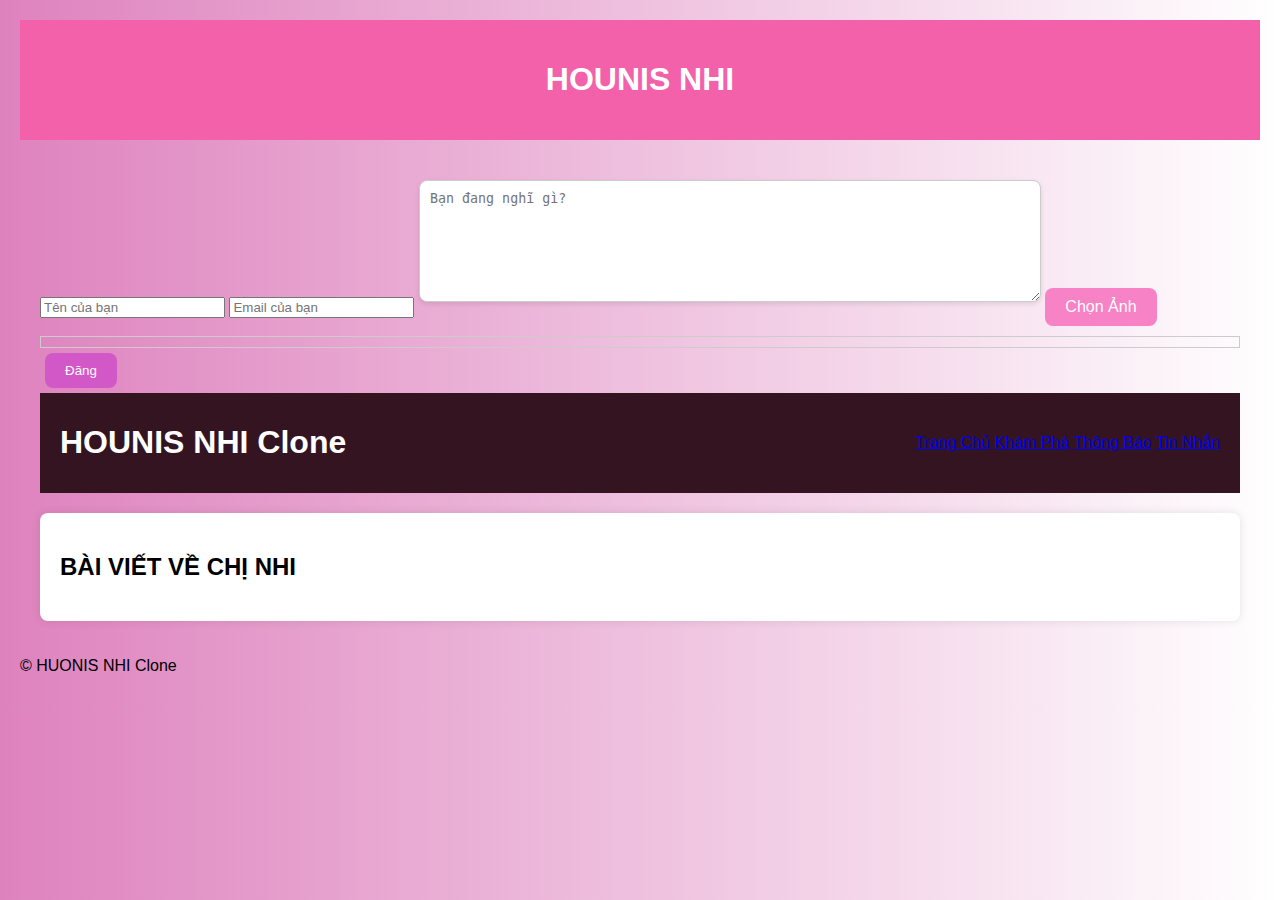
==== index.html @ 5691c6b2 "Rename web.html to index.html" ====
<!DOCTYPE html>
<html lang="en">

<head>
    <meta charset="UTF-8">
    <meta name="viewport" content="width=device-width, initial-scale=1.0">
    <title>Twitter Clone</title>
    <link rel="stylesheet" href="nhi.css">
    <style>
        body {
            background: linear-gradient(to right, rgb(222, 130, 190), rgb(255, 255, 255));
            font-family: Arial, sans-serif;
            margin: 0;
            padding: 20px;
        }
        
        header {
            text-align: center;
            margin-bottom: 20px;
        }
        
        .post {
            border: 1px solid #ccc;
            margin: 10px 0;
            padding: 10px;
            border-radius: 5px;
            background-color: #fff;
        }
        
        .like-comment {
            display: flex;
            align-items: center;
        }
        
        .comment-input {
            margin-left: 10px;
            flex-grow: 1;
        }
        
        img {
            max-width: 100%;
            margin-top: 5px;
        }
        
        button {
            cursor: pointer;
            margin: 5px;
        }
    </style>
</head>

<body>
    <header>
        <h1>HOUNIS NHI</h1>
    </header>
    <main>
        <section id="post-section">
            <input type="text" id="username" placeholder="Tên của bạn" required>
            <input type="email" id="useremail" placeholder="Email của bạn" required>

            <textarea id="post-input" placeholder="Bạn đang nghĩ gì?" rows="4" style="width: 100%;"></textarea>

            <label class="custom-file-upload">
                <input type="file" id="image-input" accept="image/*" multiple onchange="previewImage()">
                Chọn Ảnh
            </label>

            <div id="selected-images" style="display: flex; flex-wrap: wrap; max-height: 150px; overflow-y: auto; border: 1px solid #ccc; padding: 5px;">
                <!-- Ảnh đã chọn sẽ hiển thị ở đây -->
            </div>
            <button onclick="addPost()">Đăng</button>
            <div class="cocc">
                <h1>HOUNIS NHI Clone</h1>
                <div class="nav">
                    <a href="#">Trang Chủ</a>
                    <a href="#">Khám Phá</a>
                    <a href="#">Thông Báo</a>
                    <a href="#">Tin Nhắn</a>
                </div>

        </section>

        <section id="posts">

            <h2>BÀI VIẾT VỀ CHỊ NHI</h2>
            <div id="post-container"></div>

        </section>

    </main>
    <footer>
        <p>&copy; HUONIS NHI Clone</p>
    </footer>

    <script>
        function previewImage() {
            const imageInput = document.getElementById('image-input');
            const selectedImagesContainer = document.getElementById('selected-images');
            selectedImagesContainer.innerHTML = ''; // Xóa ảnh cũ

            Array.from(imageInput.files).forEach(file => {
                const reader = new FileReader();
                reader.onload = (event) => {
                    const img = document.createElement('img');
                    img.src = event.target.result;
                    img.style.width = '50px'; // Kích thước nhỏ
                    img.style.height = 'auto'; // Tự động giữ tỉ lệ
                    img.style.margin = '5px'; // Khoảng cách giữa các ảnh
                    selectedImagesContainer.appendChild(img);
                };
                reader.readAsDataURL(file);
            });
        }

        function addPost() {
            const postInput = document.getElementById('post-input');
            const imageInput = document.getElementById('image-input');
            const usernameInput = document.getElementById('username');
            const useremailInput = document.getElementById('useremail');

            const postText = postInput.value.trim();
            const fileList = imageInput.files;

            if (postText === '' && fileList.length === 0) {
                alert("Vui lòng nhập nội dung hoặc chọn ảnh.");
                return;
            }

            const images = [];
            const promises = [];

            Array.from(fileList).forEach(file => {
                const reader = new FileReader();
                promises.push(new Promise((resolve) => {
                    reader.onload = (event) => {
                        images.push(event.target.result);
                        resolve();
                    };
                    reader.readAsDataURL(file);
                }));
            });

            Promise.all(promises).then(() => {
                const post = {
                    username: usernameInput.value.trim(),
                    useremail: useremailInput.value.trim(),
                    text: postText,
                    images: images,
                    likes: 0,
                    comments: [],
                    time: new Date().toLocaleString()
                };

                savePost(post);
                resetInputs();
            });
        }

        function savePost(post) {
            const posts = JSON.parse(localStorage.getItem('posts')) || [];
            posts.push(post);
            localStorage.setItem('posts', JSON.stringify(posts));
            renderPosts();
        }

        function resetInputs() {
            document.getElementById('post-input').value = ''; // Xóa ô nhập
            document.getElementById('username').value = ''; // Xóa tên người dùng
            document.getElementById('useremail').value = ''; // Xóa email
            document.getElementById('image-input').value = ''; // Xóa ảnh đã chọn
            document.getElementById('selected-images').innerHTML = ''; // Xóa ảnh đã chọn
        }

        function renderPosts() {
            const postsContainer = document.getElementById('post-container');
            postsContainer.innerHTML = ''; // Xóa nội dung cũ

            const posts = JSON.parse(localStorage.getItem('posts')) || [];
            posts.forEach((post, index) => {
                const postDiv = document.createElement('div');
                postDiv.classList.add('post');

                const userElement = document.createElement('p');
                userElement.textContent = `${post.username} (${post.useremail})`;
                postDiv.appendChild(userElement);

                const textElement = document.createElement('p');
                textElement.textContent = post.text;
                postDiv.appendChild(textElement);

                post.images.forEach(image => {
                    const img = document.createElement('img');
                    img.src = image; // Dùng đường dẫn base64
                    postDiv.appendChild(img);
                });

                const timeElement = document.createElement('small');
                timeElement.textContent = `Đăng vào: ${post.time}`;
                postDiv.appendChild(timeElement);

                const likeCommentDiv = document.createElement('div');
                likeCommentDiv.classList.add('like-comment');

                const likeButton = document.createElement('button');
                likeButton.textContent = `Thích (${post.likes})`;
                likeButton.onclick = () => {
                    post.likes++;
                    updatePost(index, post);
                    renderPosts();
                };
                likeCommentDiv.appendChild(likeButton);

                const commentInput = document.createElement('input');
                commentInput.className = 'comment-input';
                commentInput.placeholder = 'Bình luận...';
                commentInput.onkeydown = (event) => {
                    if (event.key === 'Enter') {
                        const commentText = commentInput.value.trim();
                        if (commentText) {
                            post.comments.push(commentText);
                            updatePost(index, post);
                            renderPosts();
                            commentInput.value = '';
                        }
                    }
                };
                likeCommentDiv.appendChild(commentInput);
                postDiv.appendChild(likeCommentDiv);

                post.comments.forEach(comment => {
                    const commentElement = document.createElement('p');
                    commentElement.textContent = comment;
                    commentElement.style.marginLeft = '20px';
                    postDiv.appendChild(commentElement);
                });

                const deleteButton = document.createElement('button');
                deleteButton.textContent = 'Xóa';
                deleteButton.onclick = () => {
                    deletePost(index);
                };
                postDiv.appendChild(deleteButton);

                postsContainer.appendChild(postDiv);
            });
        }

        function updatePost(index, post) {
            const posts = JSON.parse(localStorage.getItem('posts')) || [];
            posts[index] = post;
            localStorage.setItem('posts', JSON.stringify(posts));
        }

        function deletePost(index) {
            const posts = JSON.parse(localStorage.getItem('posts')) || [];
            posts.splice(index, 1); // Xóa bài đăng tại chỉ số đã cho
            localStorage.setItem('posts', JSON.stringify(posts));
            renderPosts(); // Cập nhật danh sách bài đăng
        }

        window.onload = renderPosts;
    </script>
</body>

</html>
---- nhi.css ----
body {
            font-family: Arial, sans-serif;
            margin: 0;
            padding: 20px;
            background-color: #f5f8fa;
        }
        
        header {
            background-color: #f261aa;
            color: white;
            padding: 20px;
            text-align: center;
        }
        
        main {
            padding: 20px;
        }
        
        #post-section {
            margin-bottom: 20px;
        }
        
        #post-input {
            width: 100%;
            height: 100px;
            max-width: 600px;
            /* Giới hạn chiều rộng tối đa */
            margin-bottom: 10px;
            padding: 10px;
            border: 1px solid #ccc;
            border-radius: 8px;
            box-shadow: 0 2px 5px rgba(0, 0, 0, 0.1);
        }
        
        input[type="file"] {
            display: none;
            /* Ẩn nút chọn file mặc định */
        }
        
        .custom-file-upload {
            display: inline-block;
            padding: 10px 20px;
            cursor: pointer;
            background-color: #f782c6;
            color: white;
            border-radius: 8px;
            margin-bottom: 10px;
            transition: background-color 0.3s;
        }
        
        .custom-file-upload:hover {
            background-color: #e6e6e6;
        }
        
        button {
            padding: 10px 20px;
            background-color: #d358c7;
            color: white;
            border: none;
            border-radius: 8px;
            cursor: pointer;
        }
        
        button:hover {
            background-color: #520a48;
            /* Thay đổi màu khi hover */
        }
        
        #posts {
            background-color: white;
            border-radius: 8px;
            padding: 20px;
            box-shadow: 0 0 10px rgba(0, 0, 0, 0.1);
        }
        
        .post {
            padding: 15px;
            border: 1px solid #ddd;
            margin-top: 20px;
            border-radius: 8px;
            background-color: #fff;
            box-shadow: 0 2px 5px rgba(0, 0, 0, 0.1);
        }
        
        .post p {
            font-size: 16px;
            color: #333;
            margin: 0;
        }
        
        .post img {
            display: block;
            margin: 10px auto;
            /* Căn giữa hình ảnh */
            max-width: 100%;
            height: auto;
            border-radius: 5px;
            box-shadow: 0 2px 5px rgba(0, 0, 0, 0.2);
        }
        
        .like-comment {
            display: flex;
            justify-content: space-between;
            margin-top: 10px;
        }
        
        .comment-input {
            width: calc(100% - 20px);
            /* Chiều rộng đầy đủ trừ khoảng cách */
            padding: 8px;
            /* Thêm khoảng cách bên trong */
            border: 1px solid #ccc;
            /* Đường viền */
            border-radius: 5px;
            /* Bo góc */
            margin-top: 10px;
            /* Khoảng cách trên */
            box-shadow: 0 1px 3px rgba(0, 0, 0, 0.2);
            /* Đổ bóng */
        }
        
        .comment {
            background-color: rgba(255, 255, 255, 0.8);
            /* Nền trắng với độ trong suốt */
            border-radius: 5px;
            /* Bo góc */
            padding: 10px;
            /* Thêm khoảng cách bên trong */
            margin: 5px 0;
            /* Khoảng cách giữa các bình luận */
            box-shadow: 0 2px 5px rgba(0, 0, 0, 0.2);
            /* Đổ bóng */
        }
        
        .comment p {
            margin: 0;
            /* Bỏ lề mặc định */
            color: #333;
            /* Màu chữ */
        }
        /* Dãy ảnh */
        
        .image-gallery {
            display: flex;
            flex-wrap: wrap;
            gap: 10px;
        }
        
        .image-gallery img {
            width: calc(33.33% - 10px);
            /* 3 ảnh trên 1 hàng, với khoảng cách */
            height: auto;
            border-radius: 5px;
        }
        
        .image-container {
            width: 100%;
            /* Đặt chiều rộng đầy đủ cho container */
            height: 200px;
            /* Chiều cao cố định cho khuôn hình */
            overflow: hidden;
            /* Ẩn phần ngoài khuôn hình */
            border-radius: 10px;
            /* Tạo bo góc cho khuôn hình */
            margin: 5px 0;
            /* Khoảng cách giữa các bài viết */
            border: 1px solid #ccc;
            /* Viền tùy chọn */
            display: flex;
            align-items: center;
            /* Căn giữa theo chiều dọc */
            justify-content: center;
            /* Căn giữa theo chiều ngang */
        }
        
        .image-container img {
            width: 100%;
            /* Chiếm toàn bộ chiều rộng container */
            height: 100%;
            /* Chiếm toàn bộ chiều cao container */
            object-fit: cover;
            /* Cắt và thu gọn hình ảnh để lấp đầy container */
        }
        
        #post-container {
            display: flex;
            flex-direction: column;
            align-items: center;
            /* Căn giữa các bài post */
        }
        
        .post {
            border: 1px solid #ccc;
            margin: 10px 0;
            padding: 10px;
            border-radius: 8px;
            background-color: #fff;
            max-width: 400px;
            /* Chiều rộng tối đa của bài post */
            width: 100%;
            /* Để nó chiếm toàn bộ chiều rộng có thể */
            box-shadow: 0 2px 5px rgba(0, 0, 0, 0.1);
            /* Thêm bóng cho bài post */
        }
        
        header {
            background-color: #f261aa;
            color: white;
            padding: 20px;
            text-align: center;
        }
        
        .cocc {
            background-color: #341420;
            color: white;
            padding: 10px 20px;
            display: flex;
            align-items: center;
            justify-content: space-between;
        }
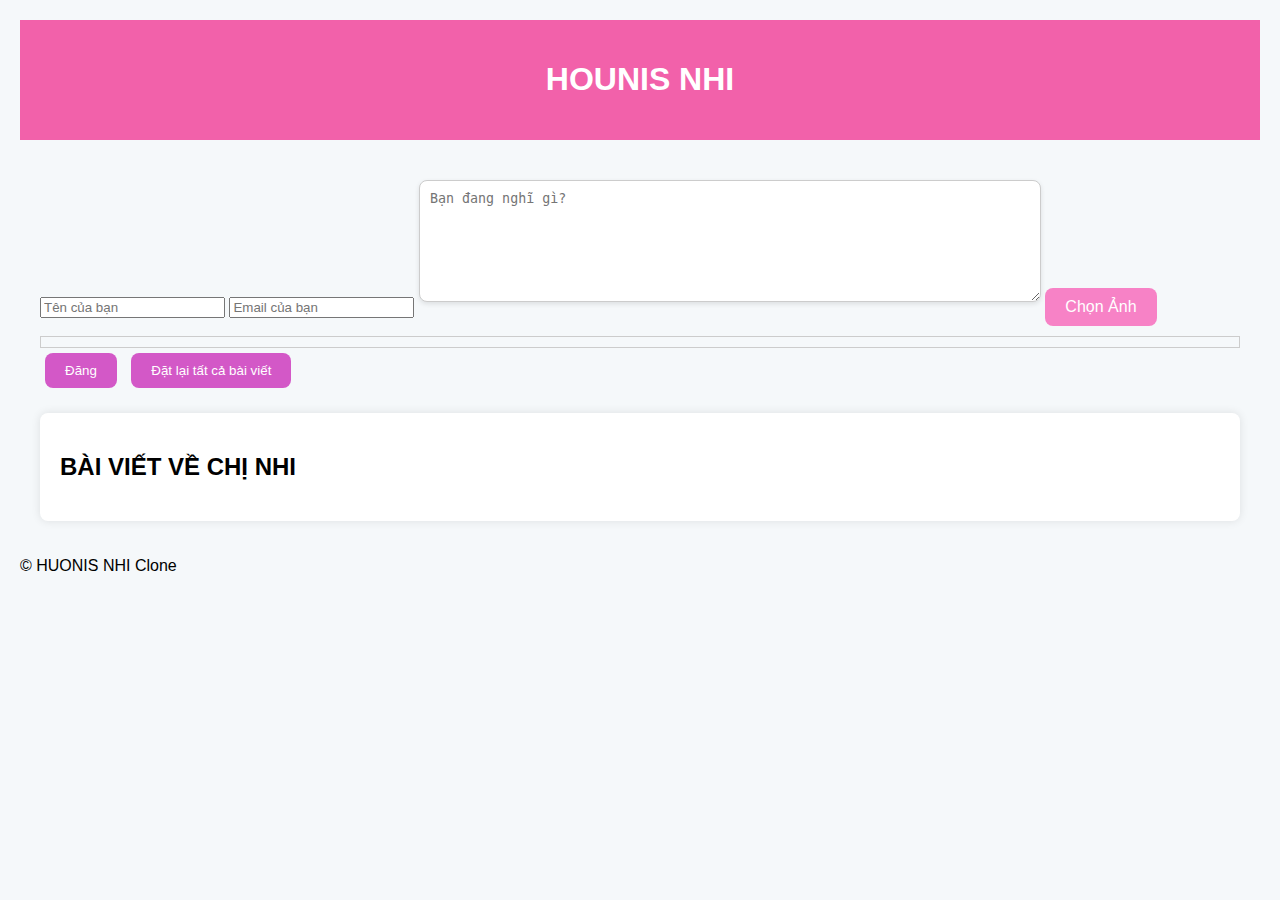
==== commit 7bb0065f: "Update index.html" ====
--- a/index.html
+++ b/index.html
@@ -8,9 +8,7 @@
     <link rel="stylesheet" href="nhi.css">
     <style>
         body {
-            background: linear-gradient(to right, rgb(222, 130, 190), rgb(255, 255, 255));
-            font-family: Arial, sans-serif;
-            margin: 0;
+            background: rgb(247, 99, 161) margin: 0;
             padding: 20px;
         }
         
@@ -57,55 +55,38 @@
         <section id="post-section">
             <input type="text" id="username" placeholder="Tên của bạn" required>
             <input type="email" id="useremail" placeholder="Email của bạn" required>
-
             <textarea id="post-input" placeholder="Bạn đang nghĩ gì?" rows="4" style="width: 100%;"></textarea>
-
             <label class="custom-file-upload">
                 <input type="file" id="image-input" accept="image/*" multiple onchange="previewImage()">
                 Chọn Ảnh
             </label>
-
             <div id="selected-images" style="display: flex; flex-wrap: wrap; max-height: 150px; overflow-y: auto; border: 1px solid #ccc; padding: 5px;">
                 <!-- Ảnh đã chọn sẽ hiển thị ở đây -->
             </div>
             <button onclick="addPost()">Đăng</button>
-            <div class="cocc">
-                <h1>HOUNIS NHI Clone</h1>
-                <div class="nav">
-                    <a href="#">Trang Chủ</a>
-                    <a href="#">Khám Phá</a>
-                    <a href="#">Thông Báo</a>
-                    <a href="#">Tin Nhắn</a>
-                </div>
-
+            <button onclick="resetPosts()">Đặt lại tất cả bài viết</button>
         </section>
-
         <section id="posts">
-
             <h2>BÀI VIẾT VỀ CHỊ NHI</h2>
             <div id="post-container"></div>
-
         </section>
-
     </main>
     <footer>
         <p>&copy; HUONIS NHI Clone</p>
     </footer>
-
     <script>
         function previewImage() {
             const imageInput = document.getElementById('image-input');
             const selectedImagesContainer = document.getElementById('selected-images');
-            selectedImagesContainer.innerHTML = ''; // Xóa ảnh cũ
-
+            selectedImagesContainer.innerHTML = '';
             Array.from(imageInput.files).forEach(file => {
                 const reader = new FileReader();
                 reader.onload = (event) => {
                     const img = document.createElement('img');
                     img.src = event.target.result;
-                    img.style.width = '50px'; // Kích thước nhỏ
-                    img.style.height = 'auto'; // Tự động giữ tỉ lệ
-                    img.style.margin = '5px'; // Khoảng cách giữa các ảnh
+                    img.style.width = '50px';
+                    img.style.height = 'auto';
+                    img.style.margin = '5px';
                     selectedImagesContainer.appendChild(img);
                 };
                 reader.readAsDataURL(file);
@@ -117,18 +98,14 @@
             const imageInput = document.getElementById('image-input');
             const usernameInput = document.getElementById('username');
             const useremailInput = document.getElementById('useremail');
-
             const postText = postInput.value.trim();
             const fileList = imageInput.files;
-
             if (postText === '' && fileList.length === 0) {
                 alert("Vui lòng nhập nội dung hoặc chọn ảnh.");
                 return;
             }
-
             const images = [];
             const promises = [];
-
             Array.from(fileList).forEach(file => {
                 const reader = new FileReader();
                 promises.push(new Promise((resolve) => {
@@ -139,7 +116,6 @@
                     reader.readAsDataURL(file);
                 }));
             });
-
             Promise.all(promises).then(() => {
                 const post = {
                     username: usernameInput.value.trim(),
@@ -150,7 +126,6 @@
                     comments: [],
                     time: new Date().toLocaleString()
                 };
-
                 savePost(post);
                 resetInputs();
             });
@@ -164,52 +139,44 @@
         }
 
         function resetInputs() {
-            document.getElementById('post-input').value = ''; // Xóa ô nhập
-            document.getElementById('username').value = ''; // Xóa tên người dùng
-            document.getElementById('useremail').value = ''; // Xóa email
-            document.getElementById('image-input').value = ''; // Xóa ảnh đã chọn
-            document.getElementById('selected-images').innerHTML = ''; // Xóa ảnh đã chọn
+            document.getElementById('post-input').value = '';
+            document.getElementById('username').value = '';
+            document.getElementById('useremail').value = '';
+            document.getElementById('image-input').value = '';
+            document.getElementById('selected-images').innerHTML = '';
         }
 
         function renderPosts() {
             const postsContainer = document.getElementById('post-container');
-            postsContainer.innerHTML = ''; // Xóa nội dung cũ
-
+            postsContainer.innerHTML = '';
             const posts = JSON.parse(localStorage.getItem('posts')) || [];
-            posts.forEach((post, index) => {
+            posts.forEach((post) => {
                 const postDiv = document.createElement('div');
                 postDiv.classList.add('post');
-
                 const userElement = document.createElement('p');
                 userElement.textContent = `${post.username} (${post.useremail})`;
                 postDiv.appendChild(userElement);
-
                 const textElement = document.createElement('p');
                 textElement.textContent = post.text;
                 postDiv.appendChild(textElement);
-
                 post.images.forEach(image => {
                     const img = document.createElement('img');
-                    img.src = image; // Dùng đường dẫn base64
+                    img.src = image;
                     postDiv.appendChild(img);
                 });
-
                 const timeElement = document.createElement('small');
                 timeElement.textContent = `Đăng vào: ${post.time}`;
                 postDiv.appendChild(timeElement);
-
                 const likeCommentDiv = document.createElement('div');
                 likeCommentDiv.classList.add('like-comment');
-
                 const likeButton = document.createElement('button');
                 likeButton.textContent = `Thích (${post.likes})`;
                 likeButton.onclick = () => {
                     post.likes++;
-                    updatePost(index, post);
+                    updatePost(post);
                     renderPosts();
                 };
                 likeCommentDiv.appendChild(likeButton);
-
                 const commentInput = document.createElement('input');
                 commentInput.className = 'comment-input';
                 commentInput.placeholder = 'Bình luận...';
@@ -217,8 +184,8 @@
                     if (event.key === 'Enter') {
                         const commentText = commentInput.value.trim();
                         if (commentText) {
-                            post.comments.push(commentText);
-                            updatePost(index, post);
+                            post.comments.push(`${post.username}: ${commentText}`);
+                            updatePost(post);
                             renderPosts();
                             commentInput.value = '';
                         }
@@ -226,36 +193,26 @@
                 };
                 likeCommentDiv.appendChild(commentInput);
                 postDiv.appendChild(likeCommentDiv);
-
                 post.comments.forEach(comment => {
                     const commentElement = document.createElement('p');
                     commentElement.textContent = comment;
                     commentElement.style.marginLeft = '20px';
                     postDiv.appendChild(commentElement);
                 });
-
-                const deleteButton = document.createElement('button');
-                deleteButton.textContent = 'Xóa';
-                deleteButton.onclick = () => {
-                    deletePost(index);
-                };
-                postDiv.appendChild(deleteButton);
-
                 postsContainer.appendChild(postDiv);
             });
         }
 
-        function updatePost(index, post) {
+        function updatePost(post) {
             const posts = JSON.parse(localStorage.getItem('posts')) || [];
+            const index = posts.findIndex(p => p.time === post.time);
             posts[index] = post;
             localStorage.setItem('posts', JSON.stringify(posts));
         }
 
-        function deletePost(index) {
-            const posts = JSON.parse(localStorage.getItem('posts')) || [];
-            posts.splice(index, 1); // Xóa bài đăng tại chỉ số đã cho
-            localStorage.setItem('posts', JSON.stringify(posts));
-            renderPosts(); // Cập nhật danh sách bài đăng
+        function resetPosts() {
+            localStorage.removeItem('posts');
+            renderPosts();
         }
 
         window.onload = renderPosts;
